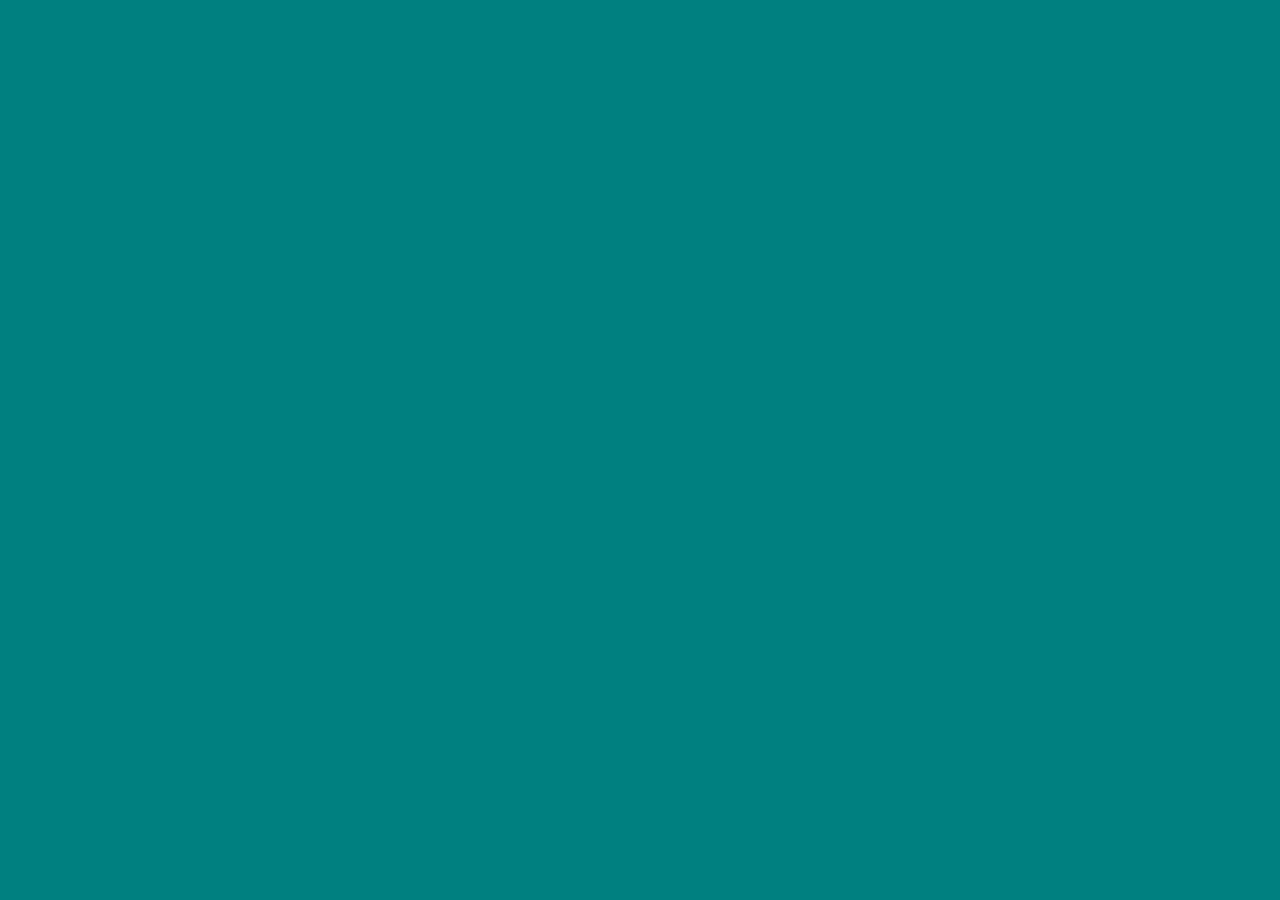
==== midterm/index.html @ 0fdc48be "css" ====
<!DOCTYPE html>
<html lang="en">
<head>
    <meta charset="UTF-8">
    <meta name="viewport" content="width=device-width, initial-scale=1.0">
    <title>Elay midterm</title>
    <link rel="stylesheet" href="css/main.css">
</head>
<body>
    <!-- header with h1 on top of image -->
<header>
    <h1></h1>
    <img src="" alt="">
</header>

      <!-- article with text around image --> 
</body>
</html>
---- midterm/css/main.css ----
body {
    background-color: teal
}

/* center wrapper */
.wrapper {
    width: 800px
}
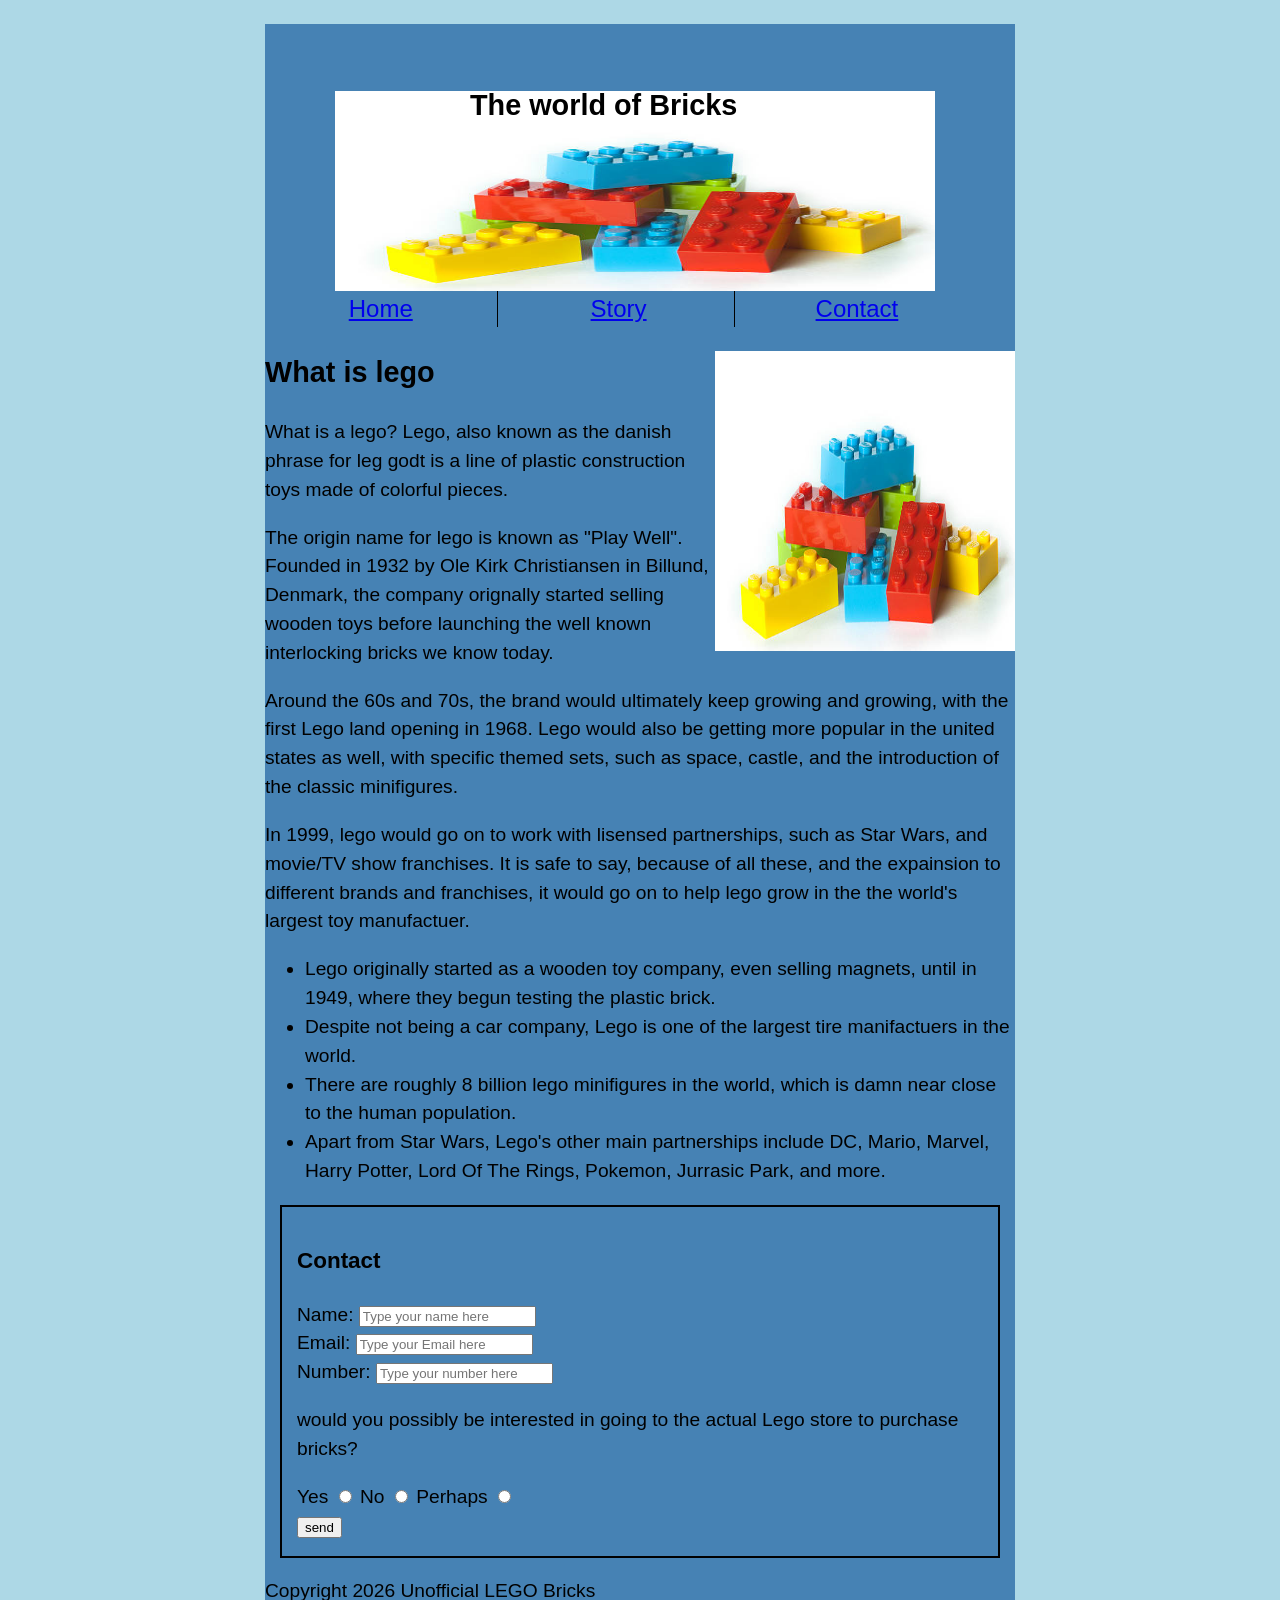
==== commit 4cef509d: "midterm" ====
--- a/midterm/index.html
+++ b/midterm/index.html
@@ -6,13 +6,82 @@
     <title>Elay midterm</title>
     <link rel="stylesheet" href="css/main.css">
 </head>
-<body>
-    <!-- header with h1 on top of image -->
-<header>
-    <h1></h1>
-    <img src="" alt="">
-</header>
+<body>    
+<!-- set width, center the element -->
+<article class="lego">
+<div class="wrapper">
+    <header>
+        <h1>The world of Bricks</h1>
+        <img src="/images/lego.jpg" alt="" id="lego"> 
+    </header>
+    <nav>
+        <ul>
+            <li><a href="#">Home</a></li>
+            <li><a href="#">Story</a></li>
+            <li><a href="#">Contact</a></li>
+        </ul>
+    </nav>
+    <article>
+        <img src="/images/lego.jpg" alt="" id="lego1">
+   <h2>What is lego</h2>
+       <p>What is a lego? Lego, also known as the danish phrase for leg godt is a line of plastic construction toys made of colorful pieces.</p>
+       <p>The origin name for lego is known as "Play Well". Founded in 1932 by Ole Kirk Christiansen in Billund, Denmark, the company orignally started selling wooden toys before launching the well known interlocking bricks we know today. </p>
+       <p>Around the 60s and 70s, the brand would ultimately keep growing and growing, with the first Lego land opening in 1968. Lego would also be getting more popular in the united states as well, with specific themed sets, such as space, castle, and the introduction of the classic minifigures.</p>
+       <p>In 1999, lego would go on to work with lisensed partnerships, such as Star Wars, and movie/TV show franchises. It is safe to say, because of all these, and the expainsion to different brands and franchises, it would go on to help lego grow in the the world's largest toy manufactuer.</p>
+    </article>
+    <!--Article with text around image-->
+    <ul class="facts">
+       <li>Lego originally started as a wooden toy company, even selling magnets, until in 1949, where they begun testing the plastic brick.</li>
+       <li>Despite not being a car company, Lego is one of the largest tire manifactuers in the world.</li>
+       <li>There are roughly 8 billion lego minifigures in the world, which is damn near close to the human population.</li>
+       <li>Apart from Star Wars, Lego's other main partnerships include DC, Mario, Marvel, Harry Potter, Lord Of The Rings, Pokemon, Jurrasic Park, and more.</li>
+    </ul>
+    <form action="#" method="post">
+        <h3>Contact</h3>
 
-      <!-- article with text around image --> 
+        <!--Name-->
+
+        <div>
+            <label for="yourname">Name:</label>    
+            <input type="text" id="yourname" name="yourname" placeholder="Type your name here">
+        </div>
+
+        <!--Email-->
+           
+        <div>
+            <label for="youremail">Email: </label>
+            <input type="email" id="youremail" name="youremail" placeholder="Type your Email here">
+         </div>
+
+         <!--Number-->
+
+         <div>
+            <label for="yournumber">Number: </label>
+            <input type="Number" id="yournumber" name="yournumber" placeholder="Type your number here">
+        </div>
+
+        <div class="radio-group">
+            <p>would you possibly be interested in going to the actual Lego store to purchase bricks?</p>
+        
+            <label>
+                Yes <input type="radio" name="buying-legos" value="yes">
+            </label>
+
+            <label>
+                No <input type="radio" name="buying-legos" value="no">
+            </label>
+
+            <label>
+                Perhaps <input type="radio" name="buying-legos" value="perhaps">
+            </label>
+         </div>
+         
+         <!--Button-->
+         <button type="submit">send</button> 
+    </form>
+    <footer>
+        <p>Copyright 2026 Unofficial LEGO Bricks</p>
+    </footer>
+</article>
 </body>
 </html>
--- a/midterm/css/main.css
+++ b/midterm/css/main.css
@@ -1,8 +1,70 @@
+/* this is a css comment */
 body {
-    background-color: teal
+   font-size: larger;
+   line-height: 1.5;
+   color: black;
+   /* add background image and color here */
+   font-family:'Lucida Sans', 'Lucida Sans Regular', 'Lucida Grande', 'Lucida Sans Unicode', Geneva, Verdana, sans-serif;
+   background-color: lightblue;
 }
 
-/* center wrapper */
 .wrapper {
-    width: 800px
+    width: 750px;
+    background-color:steelblue;
+    /* center block level element */
+    margin: 0 auto;
+}
+
+nav ul {
+    list-style-type: none;
+    padding-left: 0;
+    width: 100%;
+    padding: 0;
+    margin: 0;
+}
+
+nav li {
+    display: inline-block;
+    text-align: center;
+    font-size: 1.5rem;
+    border-right: 1px solid black;
+    box-sizing: border-box;
+    width: 31%;
+}
+
+nav li:last-child {
+    border-right: none;
+}
+
+article img {
+    float: right;
+}
+
+header {
+    /* make image responsive */
+    max-width: 670px;
+    height: auto;
+}
+
+h1 {
+    position: relative;
+    top: 60px;
+    left: 205px;
+
+}
+
+form {
+    border: 2px solid black;
+    padding: 15px;
+    margin: 15px;
+}
+
+#lego {
+    width: 600px;
+    height: 200px;
+}
+
+#lego1 {
+    width: 300px;
+    height: 300px;
 }
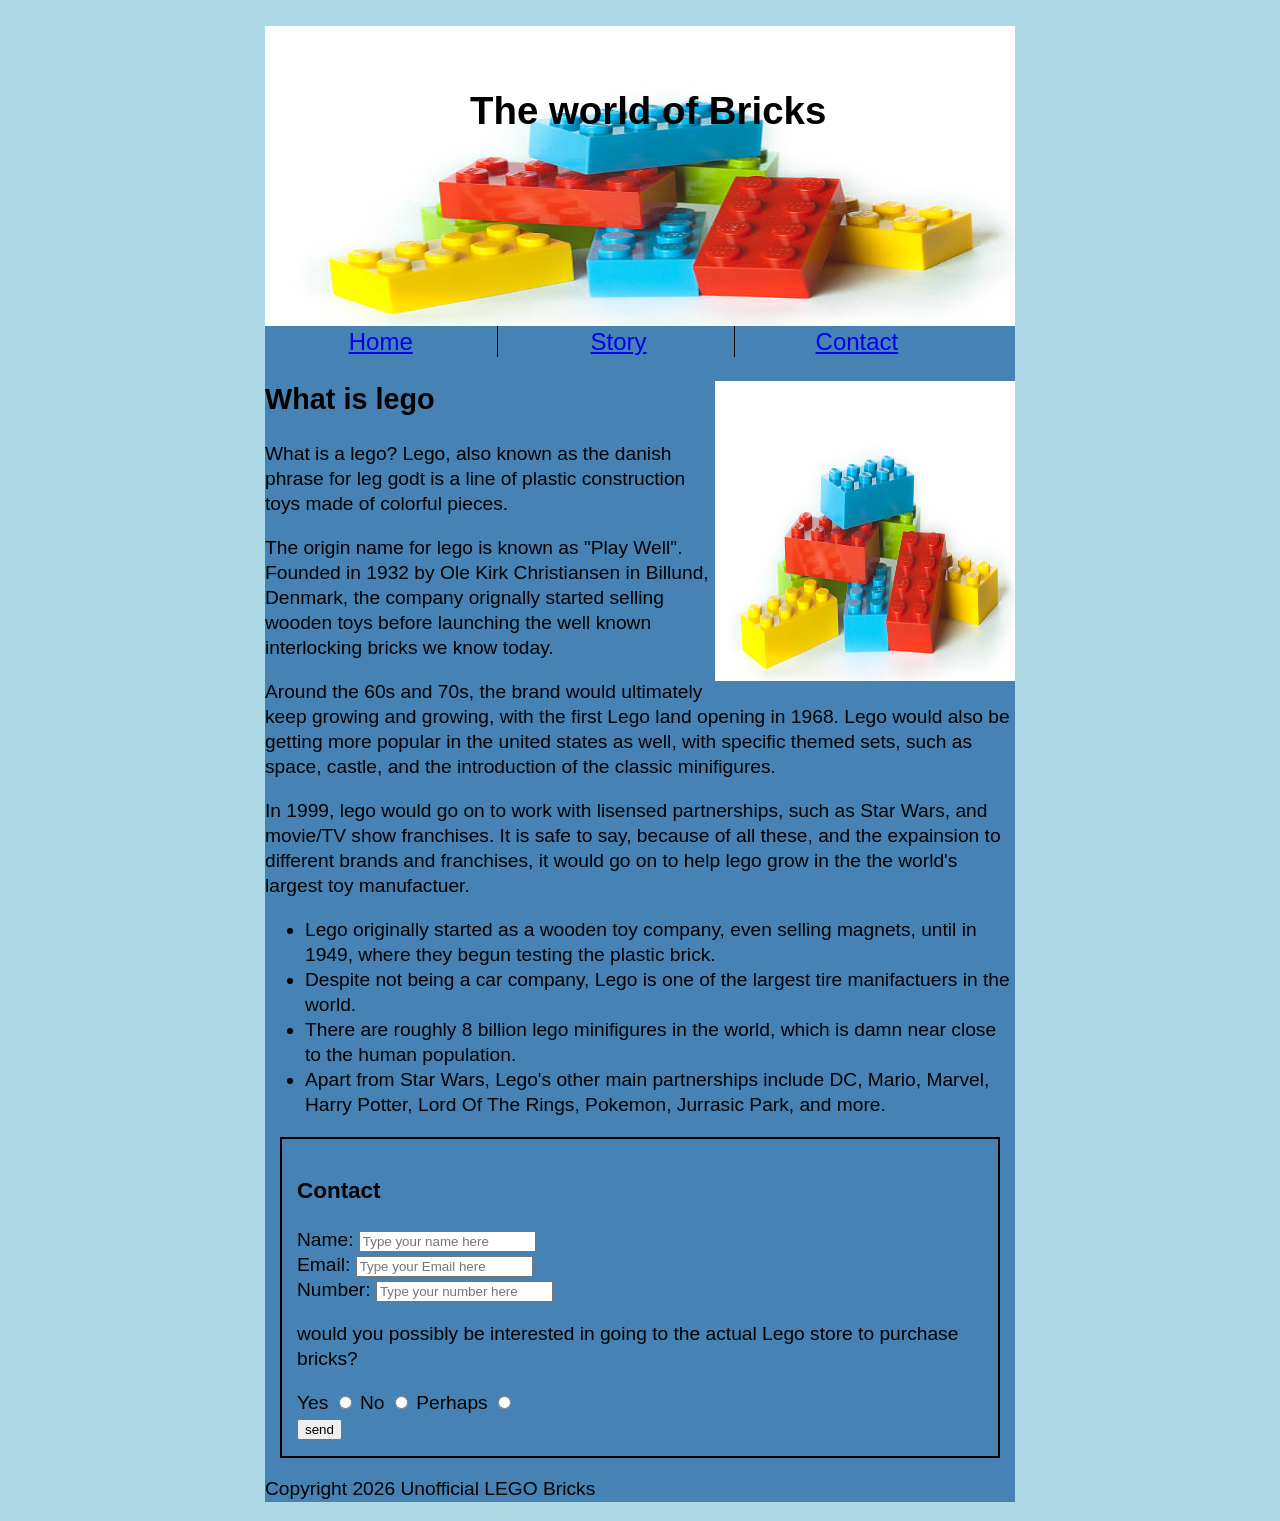
==== commit dc85af14: "css" ====
--- a/midterm/index.html
+++ b/midterm/index.html
@@ -8,13 +8,16 @@
 </head>
 <body>    
 <!-- set width, center the element -->
+<div class="wrapper">
+
+     <header>
+        <h1>The world of Bricks</h1>
+        
+    </header>
+
 <article class="lego">
-<div class="wrapper">
-    <header>
-        <h1>The world of Bricks</h1>
-        <img src="/images/lego.jpg" alt="" id="lego"> 
-    </header>
-    <nav>
+
+      <nav>
         <ul>
             <li><a href="#">Home</a></li>
             <li><a href="#">Story</a></li>
@@ -82,6 +85,10 @@
     <footer>
         <p>Copyright 2026 Unofficial LEGO Bricks</p>
     </footer>
+
 </article>
+
+</div>
+
 </body>
 </html>
--- a/midterm/css/main.css
+++ b/midterm/css/main.css
@@ -1,7 +1,7 @@
 /* this is a css comment */
 body {
    font-size: larger;
-   line-height: 1.5;
+   line-height: 1.3;
    color: black;
    /* add background image and color here */
    font-family:'Lucida Sans', 'Lucida Sans Regular', 'Lucida Grande', 'Lucida Sans Unicode', Geneva, Verdana, sans-serif;
@@ -40,12 +40,6 @@
     float: right;
 }
 
-header {
-    /* make image responsive */
-    max-width: 670px;
-    height: auto;
-}
-
 h1 {
     position: relative;
     top: 60px;
@@ -59,9 +53,15 @@
     margin: 15px;
 }
 
-#lego {
-    width: 600px;
-    height: 200px;
+header {
+width:100%;
+height: 300px;
+background-image: url('/images/lego.jpg');
+background-size: 100% 100%;
+background-position: center;
+background-repeat: no-repeat;
+justify-content: center;
+align-items: center;
 }
 
 #lego1 {
